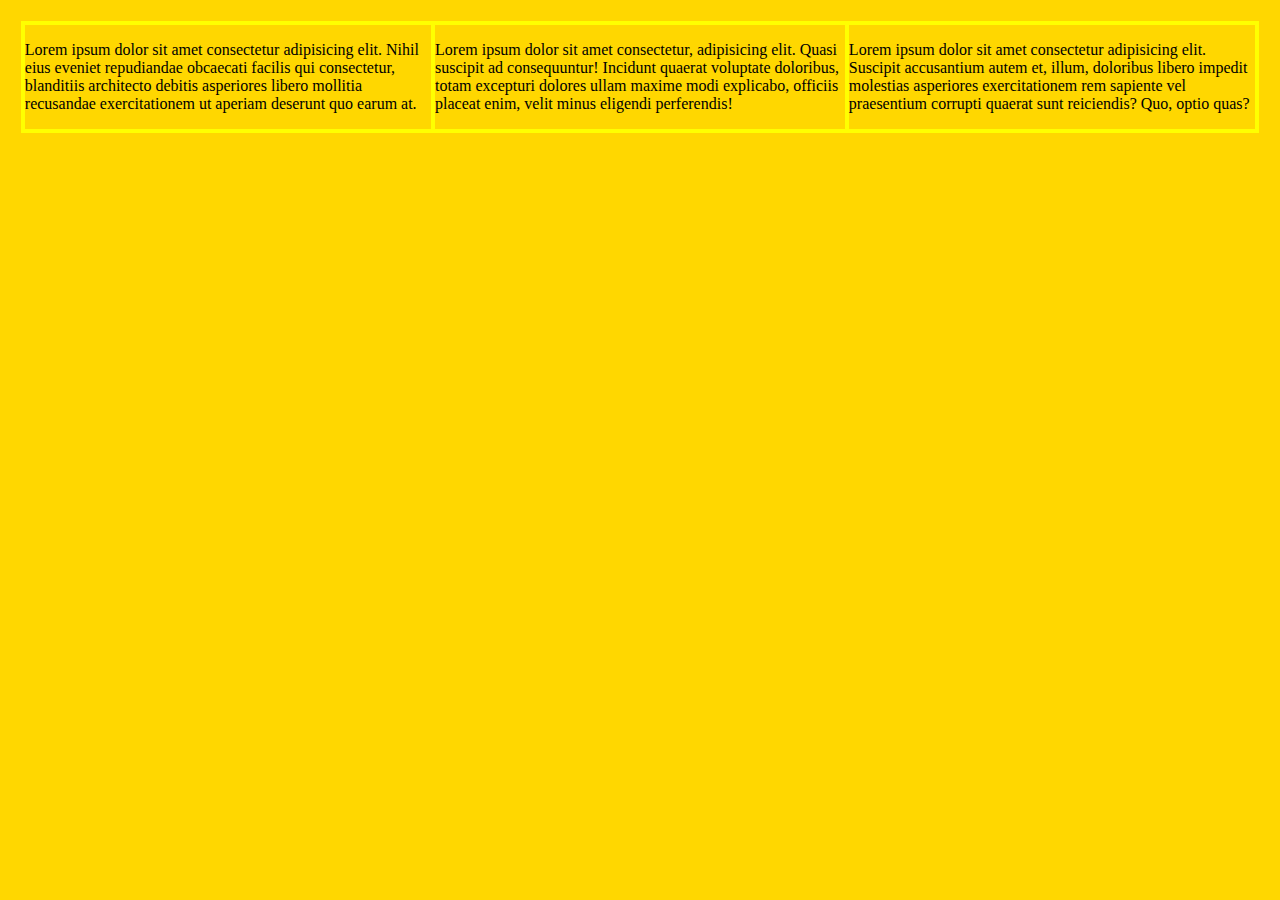
==== index.html @ 2805563c "upload 1st time" ====
<!DOCTYPE html>
<html lang="en">
<head>
    <meta charset="UTF-8">
    <meta http-equiv="X-UA-Compatible" content="IE=edge">
    <meta name="viewport" content="width=device-width, initial-scale=1.0">
    <title>media-practice</title>
    <link rel="stylesheet" href="./style.css">
</head>
<body>
    <div class="flex-container">
        <div>
            <p>Lorem ipsum dolor sit amet consectetur adipisicing elit. Nihil eius eveniet repudiandae obcaecati facilis qui consectetur, blanditiis architecto debitis asperiores libero mollitia recusandae exercitationem ut aperiam deserunt quo earum at.</p>
        </div>
        <div>
            <p>Lorem ipsum dolor sit amet consectetur, adipisicing elit. Quasi suscipit ad consequuntur! Incidunt quaerat voluptate doloribus, totam excepturi dolores ullam maxime modi explicabo, officiis placeat enim, velit minus eligendi perferendis!</p>
        </div>
        <div>
            <p>Lorem ipsum dolor sit amet consectetur adipisicing elit. Suscipit accusantium autem et, illum, doloribus libero impedit molestias asperiores exercitationem rem sapiente vel praesentium corrupti quaerat sunt reiciendis? Quo, optio quas?</p>
        </div>
    </div>
</body>
</html>
---- style.css ----
body{
    padding: 1%;
    background-color: pink;
    /* width: 50%;
    height: 50%; */
    background: url("..//image1.jpeg") gold;

}
div{
    border: 2px solid yellow;
    /* background-color: aqua; */
}
.flex-container{
    display: flex;
}
@media (max-width : 768px){
    .flex-container{
        /* flex-direction: column; */
        background-color: blue;
        border: 2px dotted green;
    }
}

@media (max-width : 480px){
    .flex-container{
        flex-direction: column;
        background-color: rgb(115, 3, 228);
        border:2px solid brown
    }
}
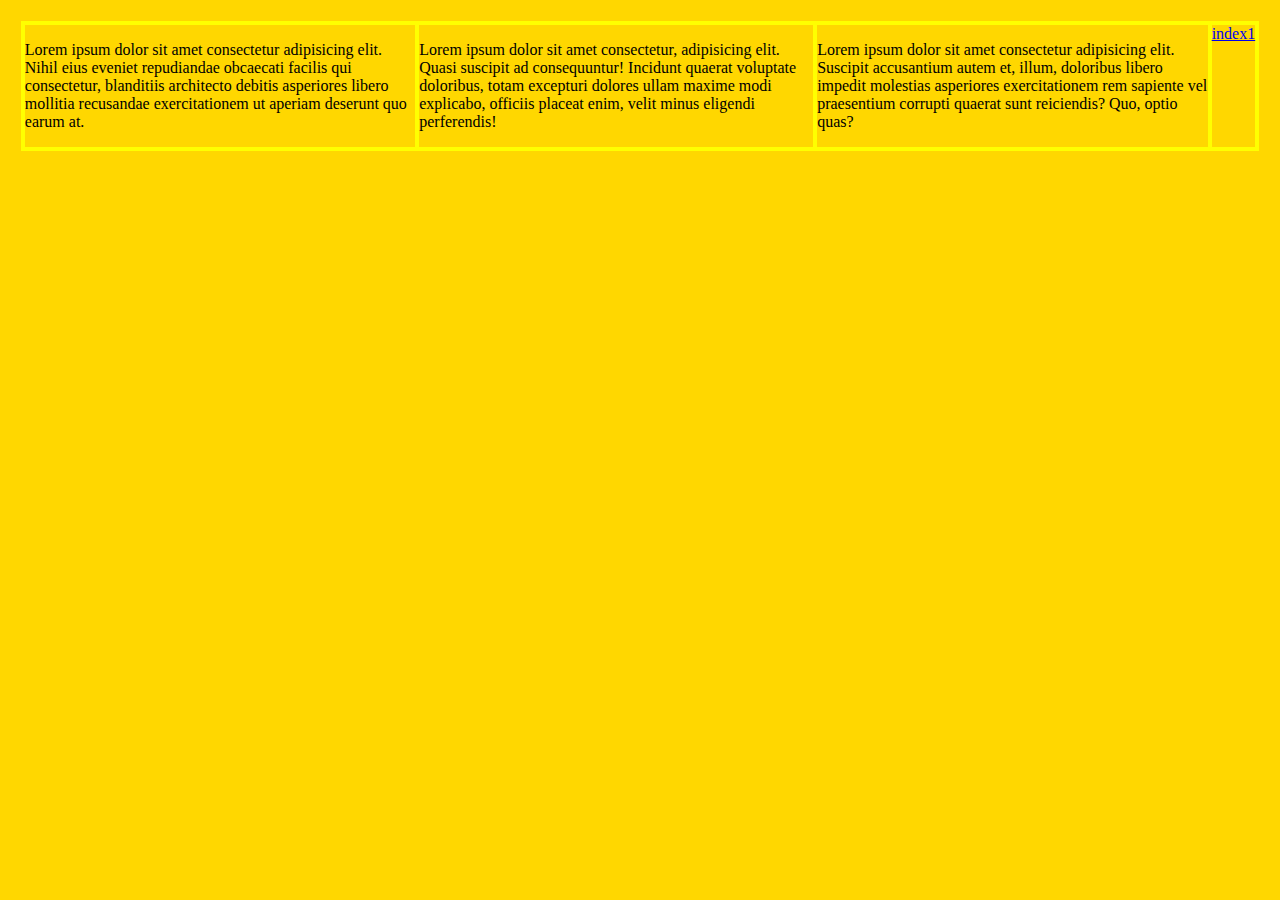
==== commit 5530412c: "add link" ====
--- a/index.html
+++ b/index.html
@@ -18,6 +18,9 @@
         <div>
             <p>Lorem ipsum dolor sit amet consectetur adipisicing elit. Suscipit accusantium autem et, illum, doloribus libero impedit molestias asperiores exercitationem rem sapiente vel praesentium corrupti quaerat sunt reiciendis? Quo, optio quas?</p>
         </div>
+        <div>
+            <a href="./index1.html">index1</a>
+        </div>
     </div>
 </body>
 </html>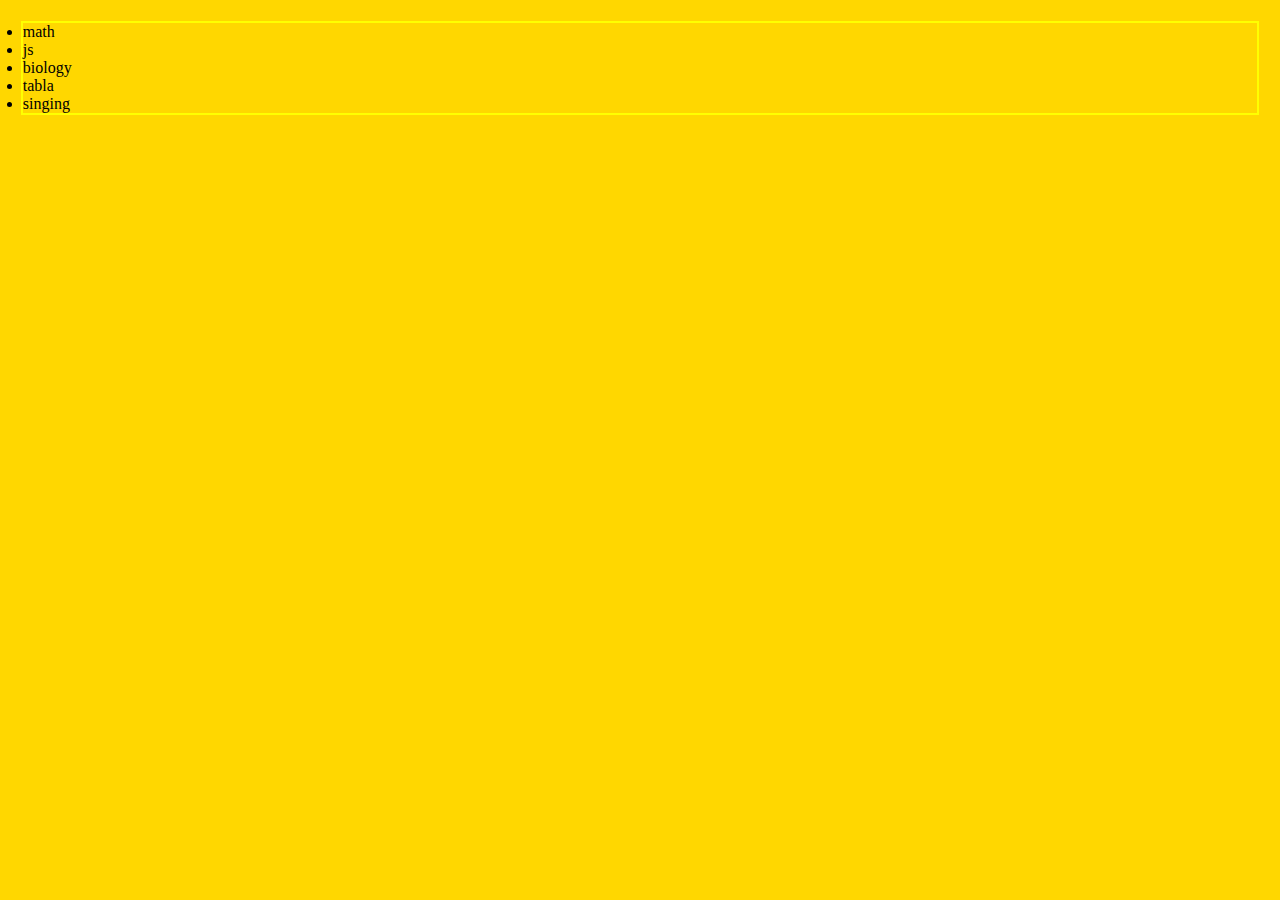
==== commit cfa463eb: "5skills thats my fav" ====
--- a/index.html
+++ b/index.html
@@ -8,19 +8,13 @@
     <link rel="stylesheet" href="./style.css">
 </head>
 <body>
-    <div class="flex-container">
-        <div>
-            <p>Lorem ipsum dolor sit amet consectetur adipisicing elit. Nihil eius eveniet repudiandae obcaecati facilis qui consectetur, blanditiis architecto debitis asperiores libero mollitia recusandae exercitationem ut aperiam deserunt quo earum at.</p>
-        </div>
-        <div>
-            <p>Lorem ipsum dolor sit amet consectetur, adipisicing elit. Quasi suscipit ad consequuntur! Incidunt quaerat voluptate doloribus, totam excepturi dolores ullam maxime modi explicabo, officiis placeat enim, velit minus eligendi perferendis!</p>
-        </div>
-        <div>
-            <p>Lorem ipsum dolor sit amet consectetur adipisicing elit. Suscipit accusantium autem et, illum, doloribus libero impedit molestias asperiores exercitationem rem sapiente vel praesentium corrupti quaerat sunt reiciendis? Quo, optio quas?</p>
-        </div>
-        <div>
-            <a href="./index1.html">index1</a>
-        </div>
+   
+    <div>
+         <li>math</li>
+         <li>js</li>
+         <li>biology</li>
+         <li>tabla</li>
+         <li>singing</li>
     </div>
 </body>
 </html>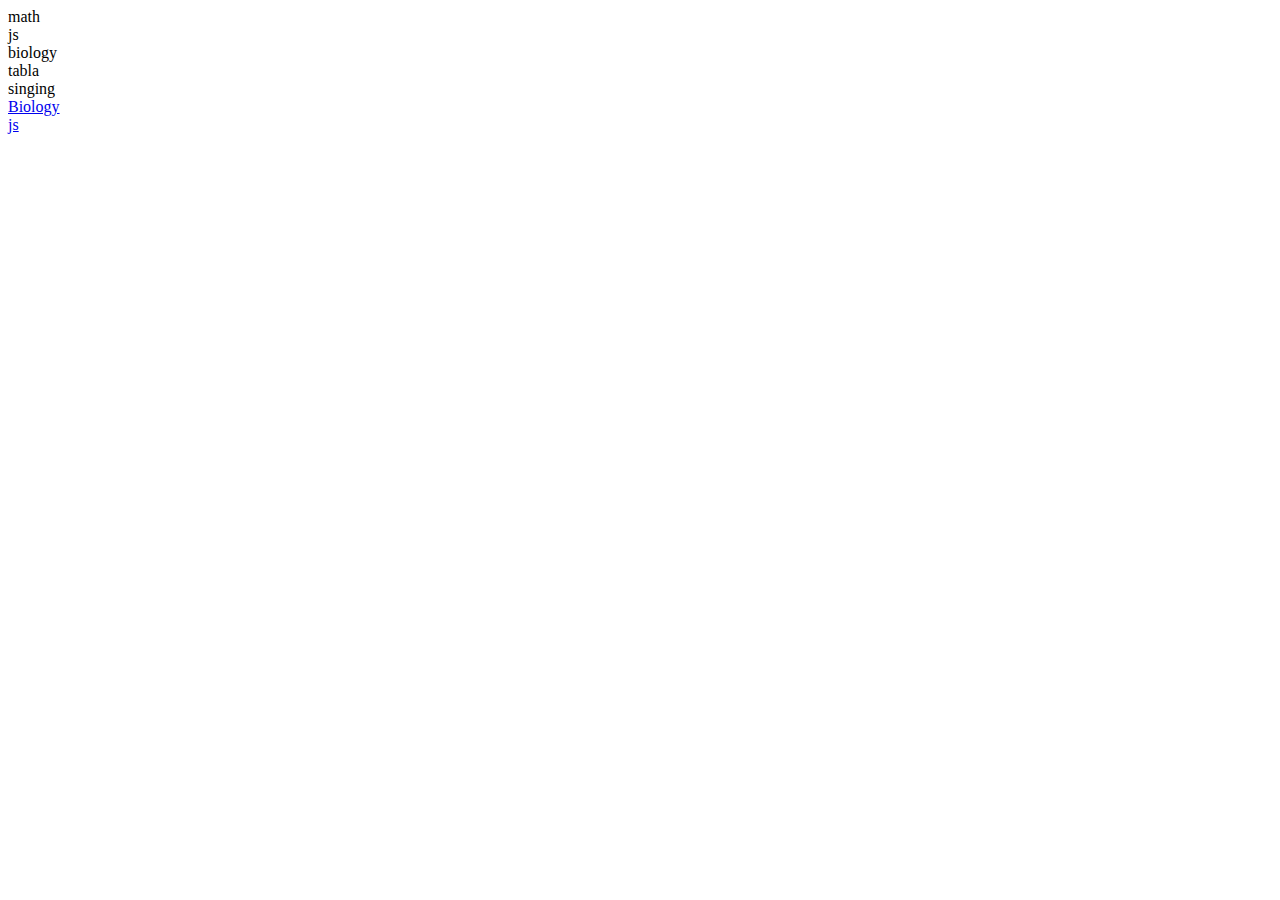
==== commit 211a4838: "update 5 skills pages" ====
--- a/index.html
+++ b/index.html
@@ -16,5 +16,8 @@
          <li>tabla</li>
          <li>singing</li>
     </div>
+    <div>
+    <a href="./biology.html">Biology</a><br><a href="./js.html">js</a><br><a href=""></a><a href=""></a><a href=""></a>
+    </div>
 </body>
 </html>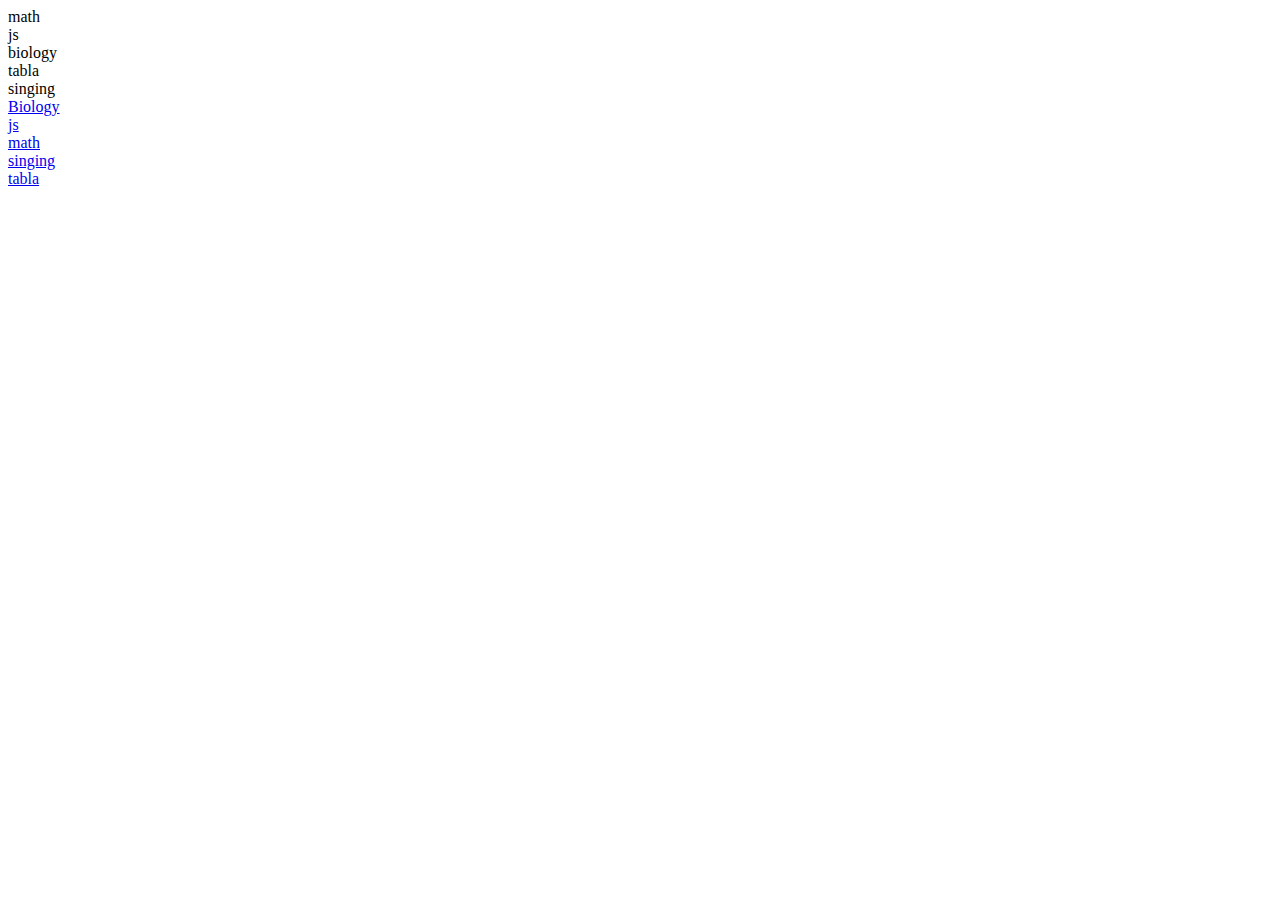
==== commit ba3f70ac: "update 5 skills pages again" ====
--- a/index.html
+++ b/index.html
@@ -17,7 +17,8 @@
          <li>singing</li>
     </div>
     <div>
-    <a href="./biology.html">Biology</a><br><a href="./js.html">js</a><br><a href=""></a><a href=""></a><a href=""></a>
+    <a href="./biology.html">Biology</a><br><a href="./js.html">js</a><br><a href="./math.html">math</a><br><a href="./singing.html">singing</a><br><a href="./tabla.html">tabla</a><br>
+    
     </div>
 </body>
 </html>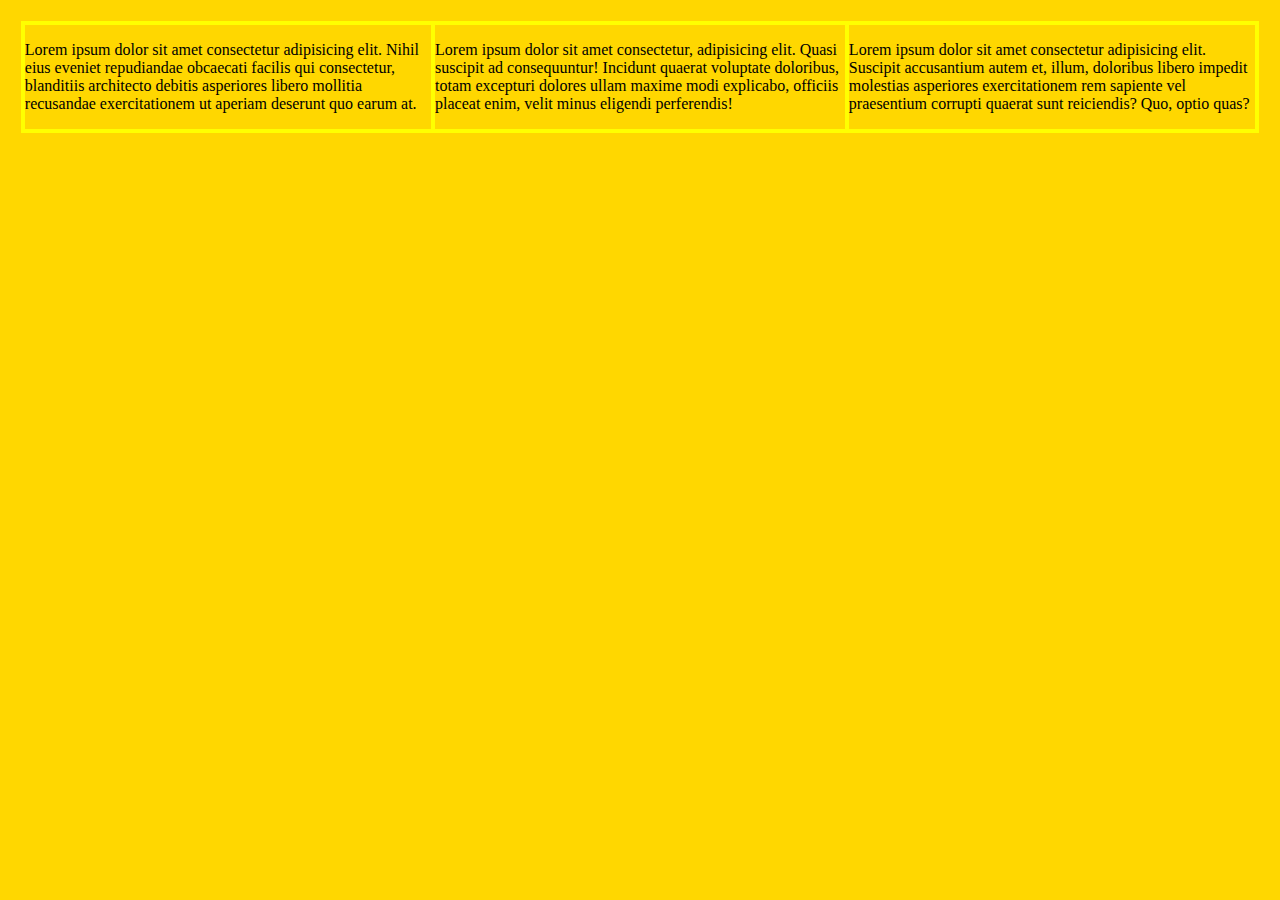
==== commit 2627ebb4: "Revert "Skills"" ====
--- a/index.html
+++ b/index.html
@@ -8,17 +8,16 @@
     <link rel="stylesheet" href="./style.css">
 </head>
 <body>
-   
-    <div>
-         <li>math</li>
-         <li>js</li>
-         <li>biology</li>
-         <li>tabla</li>
-         <li>singing</li>
-    </div>
-    <div>
-    <a href="./biology.html">Biology</a><br><a href="./js.html">js</a><br><a href="./math.html">math</a><br><a href="./singing.html">singing</a><br><a href="./tabla.html">tabla</a><br>
-    
+    <div class="flex-container">
+        <div>
+            <p>Lorem ipsum dolor sit amet consectetur adipisicing elit. Nihil eius eveniet repudiandae obcaecati facilis qui consectetur, blanditiis architecto debitis asperiores libero mollitia recusandae exercitationem ut aperiam deserunt quo earum at.</p>
+        </div>
+        <div>
+            <p>Lorem ipsum dolor sit amet consectetur, adipisicing elit. Quasi suscipit ad consequuntur! Incidunt quaerat voluptate doloribus, totam excepturi dolores ullam maxime modi explicabo, officiis placeat enim, velit minus eligendi perferendis!</p>
+        </div>
+        <div>
+            <p>Lorem ipsum dolor sit amet consectetur adipisicing elit. Suscipit accusantium autem et, illum, doloribus libero impedit molestias asperiores exercitationem rem sapiente vel praesentium corrupti quaerat sunt reiciendis? Quo, optio quas?</p>
+        </div>
     </div>
 </body>
 </html>--- a/style.css
+++ b/style.css
@@ -0,0 +1,30 @@
+body{
+    padding: 1%;
+    background-color: pink;
+    /* width: 50%;
+    height: 50%; */
+    background: url("..//image1.jpeg") gold;
+
+}
+div{
+    border: 2px solid yellow;
+    /* background-color: aqua; */
+}
+.flex-container{
+    display: flex;
+}
+@media (max-width : 768px){
+    .flex-container{
+        /* flex-direction: column; */
+        background-color: blue;
+        border: 2px dotted green;
+    }
+}
+
+@media (max-width : 480px){
+    .flex-container{
+        flex-direction: column;
+        background-color: rgb(115, 3, 228);
+        border:2px solid brown
+    }
+}